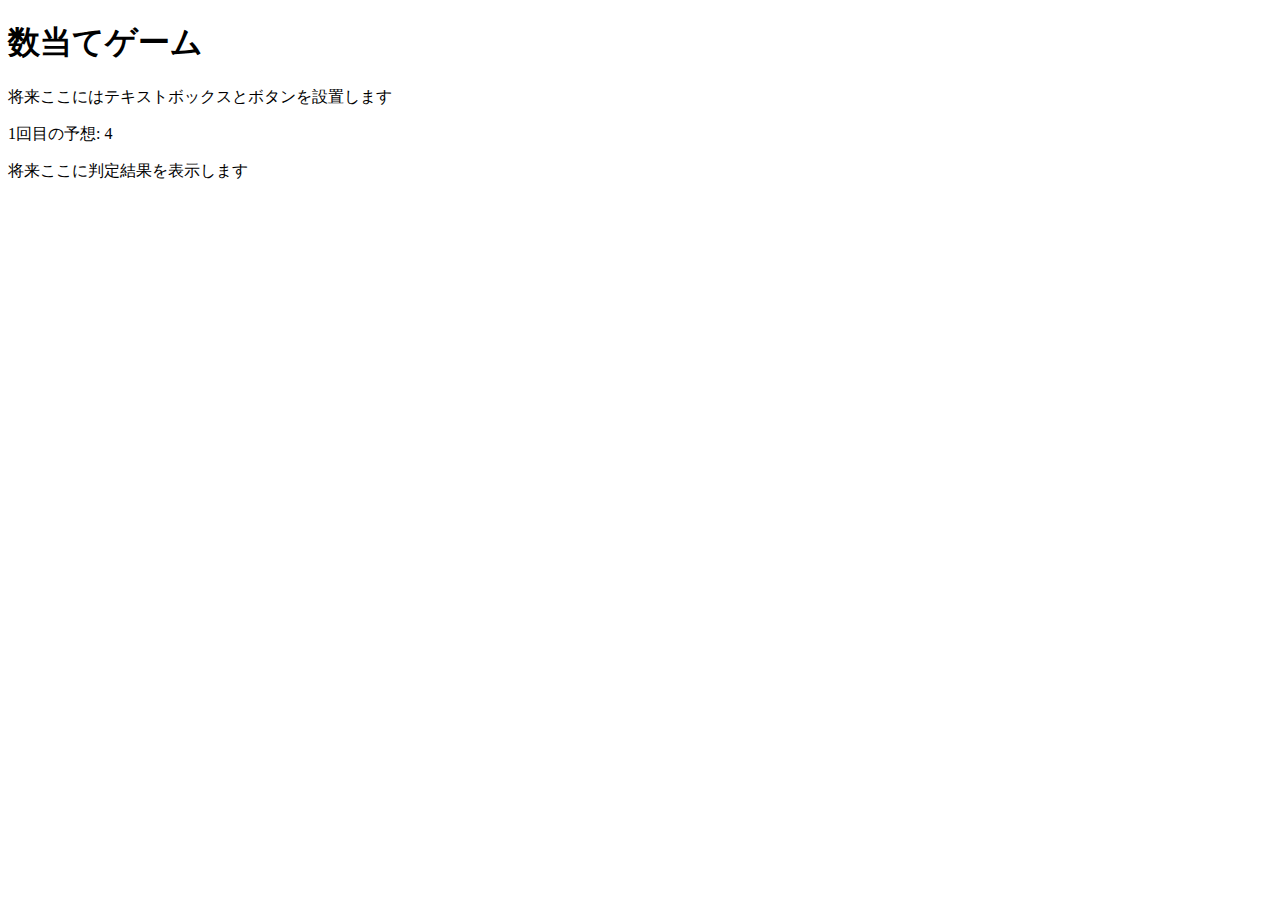
==== kazuate.html @ 7226550f "あ" ====
<!DOCTYPE html>
<html>
  <head>
    <meta charset="utf-8">
    <title>数当てゲーム</title>
    <script src="kazuate.js" defer></script>
  </head>

  <body>
    <h1>数当てゲーム</h1>
    <p>将来ここにはテキストボックスとボタンを設置します</p>
    <p><span id="kaisu">1</span>回目の予想: <span id="answer">4</span></p>
    <p id="result">将来ここに判定結果を表示します</p>
  </body>
</html>
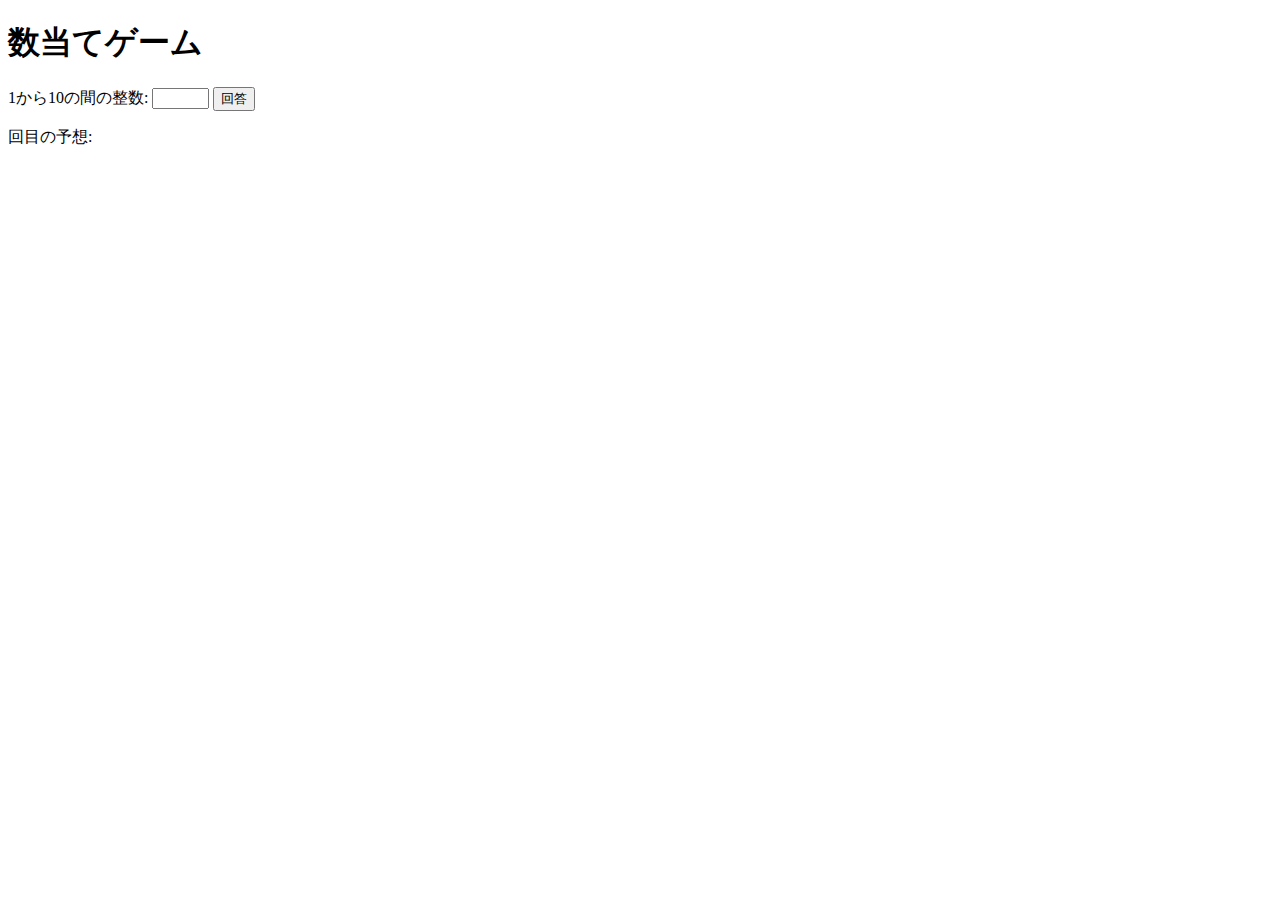
==== commit f9a700fd: "a" ====
--- a/kazuate.html
+++ b/kazuate.html
@@ -8,8 +8,10 @@
 
   <body>
     <h1>数当てゲーム</h1>
-    <p>将来ここにはテキストボックスとボタンを設置します</p>
-    <p><span id="kaisu">1</span>回目の予想: <span id="answer">4</span></p>
-    <p id="result">将来ここに判定結果を表示します</p>
+    <label for="kazu">1から10の間の整数: </label>
+    <input type="text" name="kazu" id="kazu" size="4">
+    <button id="print">回答</button>
+    <p><span id="kaisu"></span>回目の予想: <span id="answer"></span></p>
+    <p id="result"></p>
   </body>
 </html>